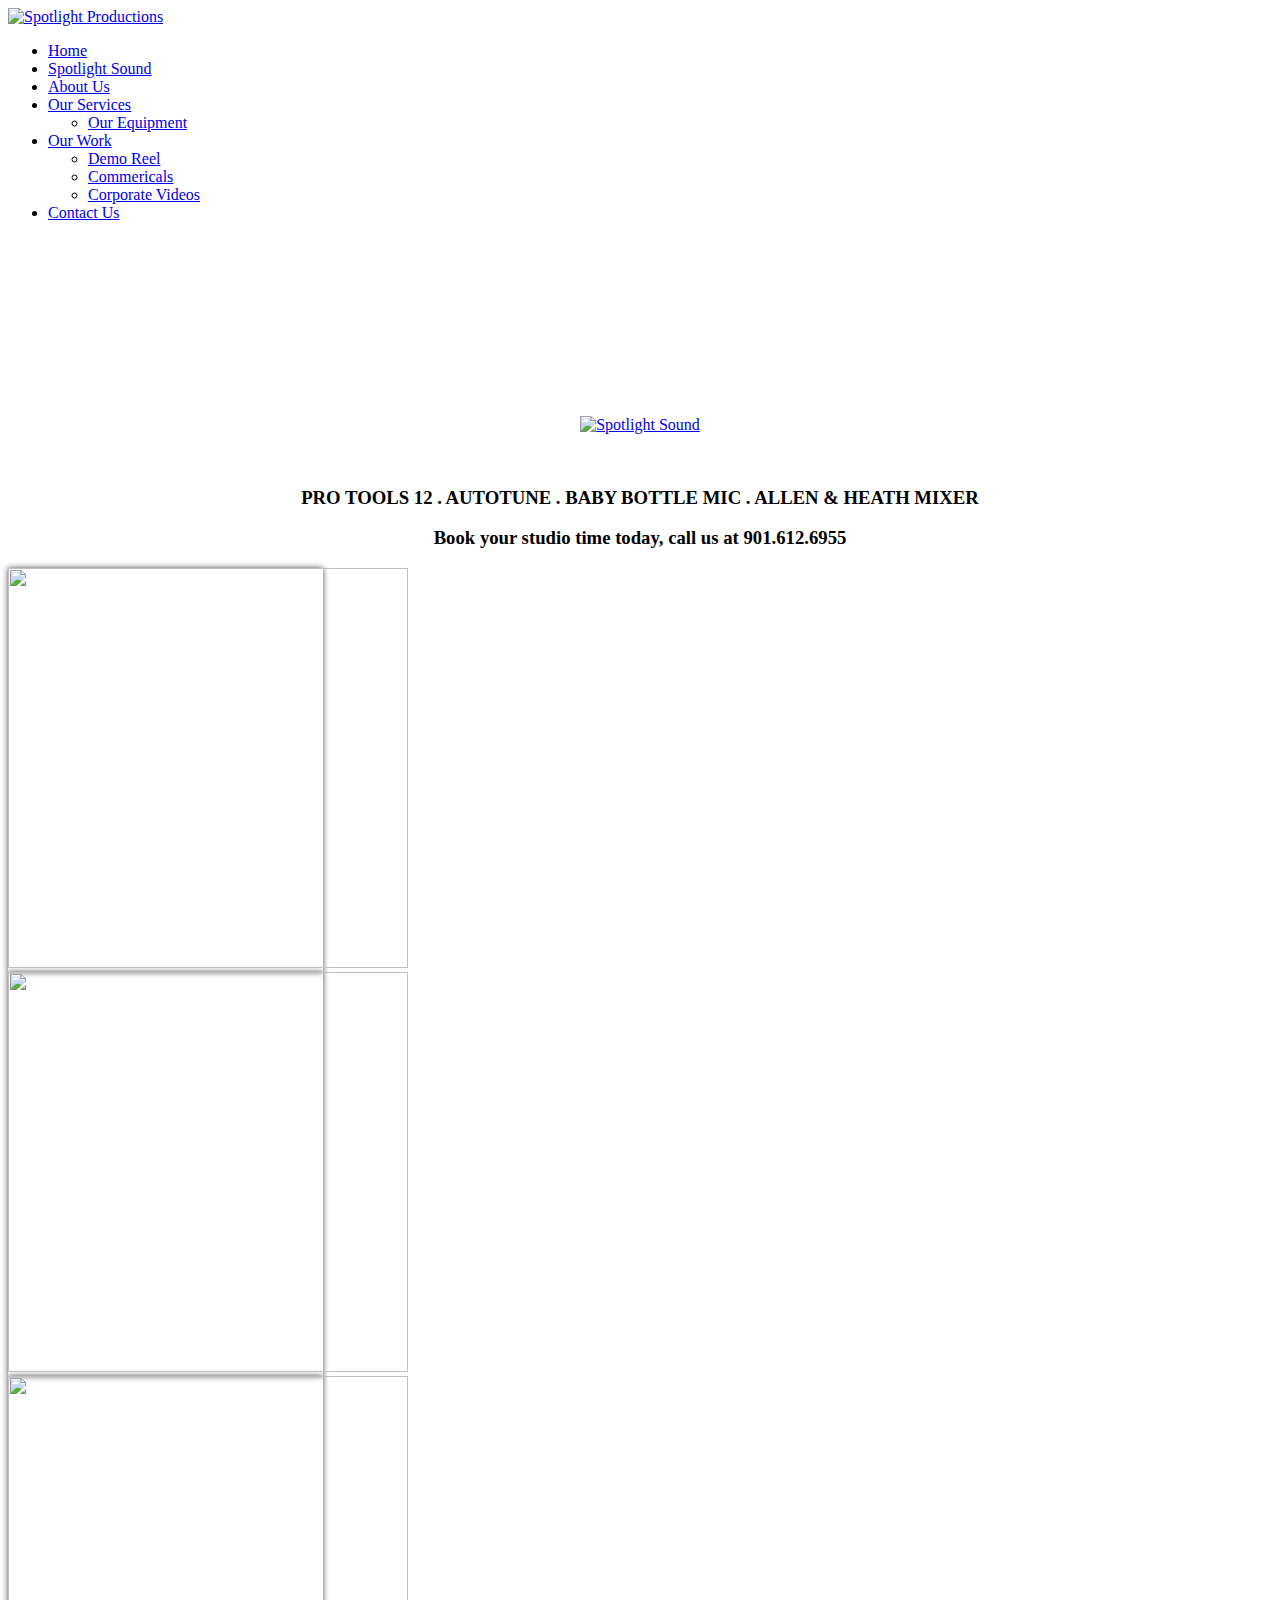
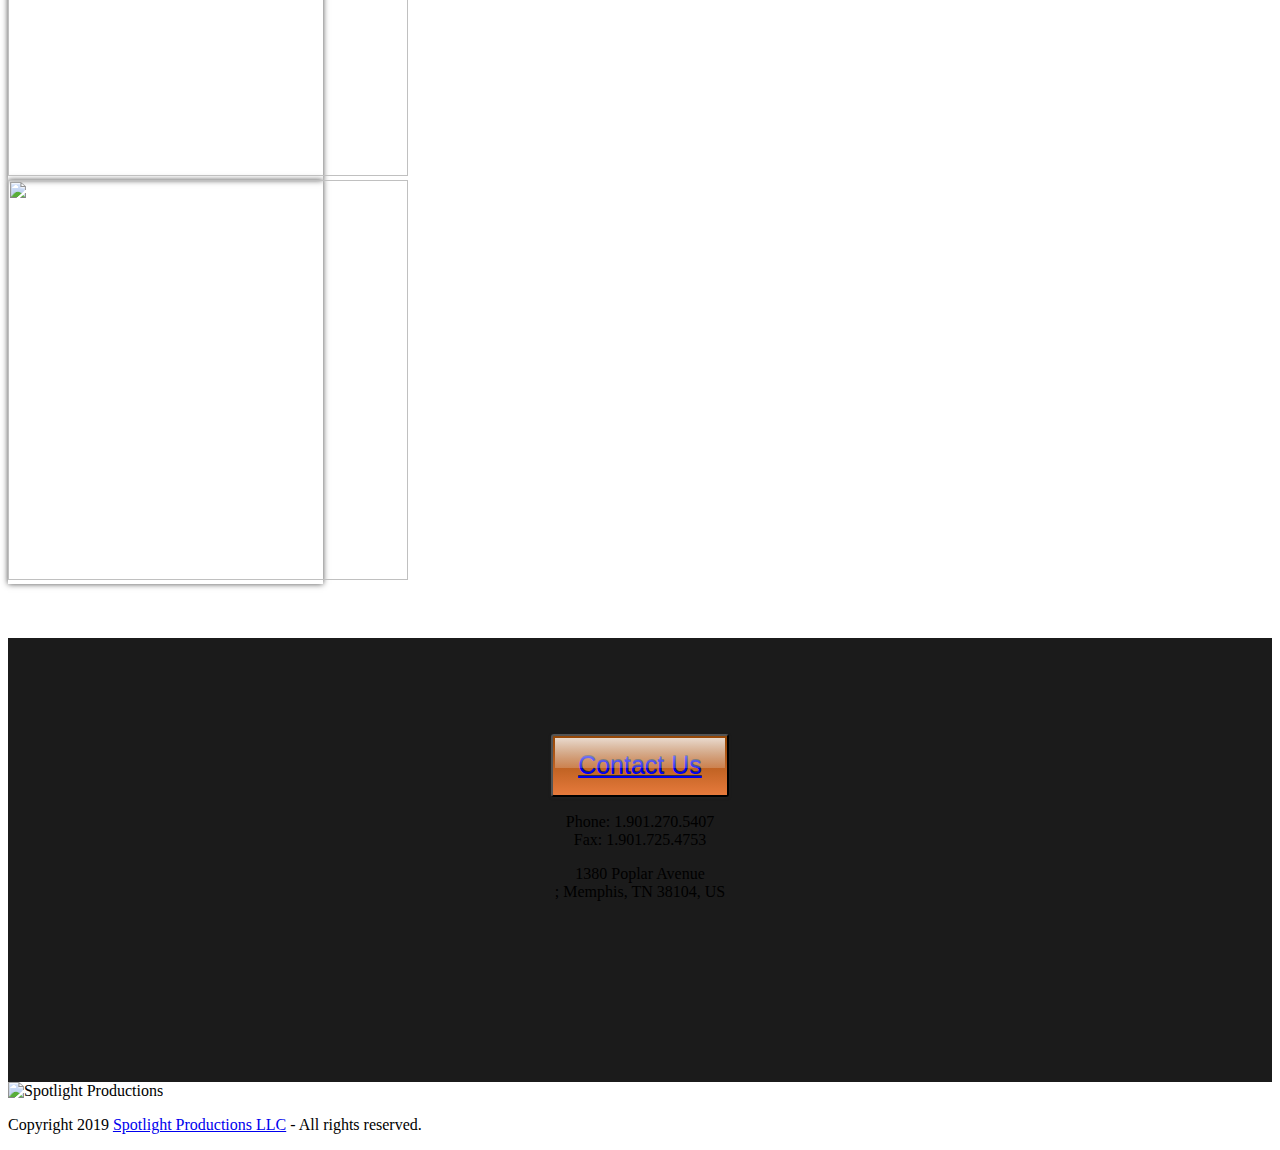
==== index2.html @ 71a75c69 "changes" ====
<!DOCTYPE html>
<html lang="en-US">
<head>
    <meta charset="UTF-8"/>
    <meta name="viewport" content="width=device-width, initial-scale=1, maximum-scale=1">
    <link rel="icon" type="image/x-icon" href="favicon.ico"/>
    <!-- <meta name="robots" content="index,follow"/> -->
    <link rel="stylesheet" href="http://fonts.googleapis.com/css?family=Roboto:100,100italic,300,300italic,400,400italic,700,700italic&#038;subset=latin,latin-ext,cyrillic,cyrillic-ext"
          type="text/css" media="all"/>
    <link rel="stylesheet" href="http://fonts.googleapis.com/css?family=Lato:100,100italic,300,300italic,400,400italic,700,700italic&#038;subset=latin,latin-ext,cyrillic,cyrillic-ext"
          type="text/css" media="all"/>
    <link rel="stylesheet" href="css/style.css" type="text/css" media="all"/>
    <title>Spotlight Productions</title>
  	
<link rel='stylesheet' id='rs-plugin-settings-css'  href='http://spotlightproductions.net/wp-content/plugins/revslider/rs-plugin/css/settings.css?rev=4.6.0&#038;ver=4.4.17' type='text/css' media='all' />
<style id='rs-plugin-settings-inline-css' type='text/css'>
.tp-caption a{color:#ff7302;text-shadow:none;-webkit-transition:all 0.2s ease-out;-moz-transition:all 0.2s ease-out;-o-transition:all 0.2s ease-out;-ms-transition:all 0.2s ease-out}.tp-caption a:hover{color:#ffa902}
</style>
<link rel='stylesheet' id='google-font-body-css'  href='http://fonts.googleapis.com/css?family=Raleway&#038;ver=4.4.17' type='text/css' media='all' />
<link rel='stylesheet' id='google-font-heading-css'  href='http://fonts.googleapis.com/css?family=Oswald%3A300%2C400%2C600&#038;ver=4.4.17' type='text/css' media='all' />
<link rel='stylesheet' id='google-font-third-css'  href='http://fonts.googleapis.com/css?family=Indie+Flower&#038;ver=4.4.17' type='text/css' media='all' />
<link rel='stylesheet' id='bootstrap-css'  href='http://spotlightproductions.net/wp-content/themes/north/css/bootstrap.min.css?ver=4.4.17' type='text/css' media='all' />
<link rel='stylesheet' id='font-awesome-css'  href='http://spotlightproductions.net/wp-content/themes/north/css/font-awesome/css/font-awesome.min.css?ver=4.4.17' type='text/css' media='all' />
<link rel='stylesheet' id='animate-css'  href='http://spotlightproductions.net/wp-content/themes/north/css/scripts/animate.min.css?ver=4.4.17' type='text/css' media='all' />
<link rel='stylesheet' id='elements-css'  href='http://spotlightproductions.net/wp-content/themes/north/css/elements.css?ver=4.4.17' type='text/css' media='all' />
<link rel='stylesheet' id='theme-styles-css'  href='http://spotlightproductions.net/wp-content/themes/north/style.css?ver=4.4.17' type='text/css' media='all' />
<link rel='stylesheet' id='socials-css'  href='http://spotlightproductions.net/wp-content/themes/north/css/socials.css?ver=4.4.17' type='text/css' media='all' />
<link rel='stylesheet' id='layout-tone-css'  href='http://spotlightproductions.net/wp-content/themes/north/css/skins/dark.css?ver=4.4.17' type='text/css' media='all' />
<link rel='stylesheet' id='style-dynamic-css'  href='http://spotlightproductions.net/wp-content/themes/north/css/style-dynamic.php?ver=4.4.17' type='text/css' media='all' />
<link rel='stylesheet' id='north-responsive-css'  href='http://spotlightproductions.net/wp-content/themes/north/css/responsive.css?ver=4.4.17' type='text/css' media='all' />
<script type='text/javascript' src='http://spotlightproductions.net/wp-includes/js/jquery/jquery.js?ver=1.11.3'></script>
<script type='text/javascript' src='http://spotlightproductions.net/wp-includes/js/jquery/jquery-migrate.min.js?ver=1.2.1'></script>
<script type='text/javascript' src='http://spotlightproductions.net/wp-content/plugins/revslider/rs-plugin/js/jquery.themepunch.tools.min.js?rev=4.6.0&#038;ver=4.4.17'></script>
<script type='text/javascript' src='http://spotlightproductions.net/wp-content/plugins/revslider/rs-plugin/js/jquery.themepunch.revolution.min.js?rev=4.6.0&#038;ver=4.4.17'></script>
       

</head>

<body class="home page page-id-10 page-template page-template-template-onepager page-template-template-onepager-php wpb-js-composer js-comp-ver-4.3.4 vc_responsive">
	
	<section id="home"></section>
	
			<!-- Page Loader -->
		<section id="pageloader" class="white-bg">
			<div class="outter dark-border">
				<div class="mid dark-border"></div>
			</div>
		</section>
			
		<footer class="footer dark-footer footer-centered t-center" >
	
	<nav >
	
		<div class="nav-inner">
			<div class="logo">
				<!-- Navigation Logo Link -->
				<a href="#home" class="scroll">
					<img class="site_logo" src="http://spotlightproductions.net/wp-content/uploads/2014/10/smlogo.png" alt="Spotlight Productions">				</a>
			</div>
			<!-- Mobile Menu Button -->
			<a class="mobile-nav-button colored"><i class="fa fa-bars"></i></a>
			<!-- Navigation Menu -->
			<div class="nav-menu clearfix semibold">
				 
				<ul id="menu-menu-1" class="nav uppercase font-primary"><li id="menu-item-21" class="menu-item menu-item-type-custom menu-item-object-custom current-menu-item current_page_item menu-item-home menu-item-21"><a href="http://spotlightproductions.net/">Home</a></li>
<li id="menu-item-115" class="menu-item menu-item-type-post_type menu-item-object-page menu-item-115"><a href="http://spotlightproductions.net/spotlight-sound/">Spotlight Sound</a></li>
<li id="menu-item-22" class="menu-item menu-item-type-post_type menu-item-object-page menu-item-22"><a href="http://spotlightproductions.net/about-us/">About Us</a></li>
<li id="menu-item-25" class="menu-item menu-item-type-post_type menu-item-object-page menu-item-has-children menu-item-25"><a href="http://spotlightproductions.net/our-services/">Our Services</a>
<ul class="dropdown-menu">
	<li id="menu-item-152" class="menu-item menu-item-type-post_type menu-item-object-page menu-item-152"><a href="http://spotlightproductions.net/our-equipment/">Our Equipment</a></li>
</ul>
</li>
<li id="menu-item-26" class="menu-item menu-item-type-post_type menu-item-object-page menu-item-has-children menu-item-26"><a href="http://spotlightproductions.net/our-work/">Our Work</a>
<ul class="dropdown-menu">
	<li id="menu-item-154" class="menu-item menu-item-type-post_type menu-item-object-page menu-item-154"><a href="http://spotlightproductions.net/demo-reel/">Demo Reel</a></li>
	<li id="menu-item-106" class="menu-item menu-item-type-post_type menu-item-object-page menu-item-106"><a href="http://spotlightproductions.net/commericals/">Commericals</a></li>
	<li id="menu-item-110" class="menu-item menu-item-type-post_type menu-item-object-page menu-item-110"><a href="http://spotlightproductions.net/marketing-videos/">Corporate Videos</a></li>
</ul>
</li>
<li id="menu-item-23" class="menu-item menu-item-type-post_type menu-item-object-page menu-item-23"><a href="http://spotlightproductions.net/contact-us/">Contact Us</a></li>
</ul>	

			</div>
		</div>
	</nav>

      <br><br><br><br>
  </footer>	
    
  

  
	<div id="page-content"><!-- START REVOLUTION SLIDER 4.6.0 fullwidth mode -->

<div id="rev_slider_1_1_wrapper" class="rev_slider_wrapper fullwidthbanner-container" style="margin:0px auto; background-color:black; opacity:0.3;
display:inline-block;padding:0px;margin-top:0px;margin-bottom:0px;max-height:600px;">
	<div id="rev_slider_1_1" class="rev_slider fullwidthabanner" style="display:none;max-height:600px;height:600px;">
<ul>	<!-- SLIDE  -->
	<li data-transition="fade" data-slotamount="4" data-masterspeed="800"  data-saveperformance="off" >
		<!-- MAIN IMAGE -->
		<img src="http://spotlightproductions.net/wp-content/uploads/2015/02/Award5.jpg"  alt="Award5"  data-bgposition="center top" data-bgfit="cover" data-bgrepeat="no-repeat">
		<!-- LAYERS -->
	</li>
	<!-- SLIDE  -->
	<li data-transition="fade" data-slotamount="4"  data-saveperformance="off" >
		<!-- MAIN IMAGE -->
		<img src="http://spotlightproductions.net/wp-content/uploads/2015/02/IMG_2752.jpg"  alt="IMG_2752"  data-bgposition="center top" data-bgfit="cover" data-bgrepeat="no-repeat"  >
		<!-- LAYERS -->
	</li>
	<!-- SLIDE  -->
	<li data-transition="fade" data-slotamount="4"  data-saveperformance="off" >
		<!-- MAIN IMAGE -->
		<img src="http://spotlightproductions.net/wp-content/uploads/2015/02/IMG_2687.jpg"  alt="IMG_2687"  data-bgposition="center top" data-bgfit="cover" data-bgrepeat="no-repeat">
		<!-- LAYERS -->
	</li>
</ul>
<div class="tp-bannertimer"></div>	</div>

			<script type="text/javascript">

				/******************************************
					-	PREPARE PLACEHOLDER FOR SLIDER	-
				******************************************/
				

				var setREVStartSize = function() {
					var	tpopt = new Object();
						tpopt.startwidth = 960;
						tpopt.startheight = 600;
						tpopt.container = jQuery('#rev_slider_1_1');
						tpopt.fullScreen = "off";
						tpopt.forceFullWidth="off";

					tpopt.container.closest(".rev_slider_wrapper").css({height:tpopt.container.height()});tpopt.width=parseInt(tpopt.container.width(),0);tpopt.height=parseInt(tpopt.container.height(),0);tpopt.bw=tpopt.width/tpopt.startwidth;tpopt.bh=tpopt.height/tpopt.startheight;if(tpopt.bh>tpopt.bw)tpopt.bh=tpopt.bw;if(tpopt.bh<tpopt.bw)tpopt.bw=tpopt.bh;if(tpopt.bw<tpopt.bh)tpopt.bh=tpopt.bw;if(tpopt.bh>1){tpopt.bw=1;tpopt.bh=1}if(tpopt.bw>1){tpopt.bw=1;tpopt.bh=1}tpopt.height=Math.round(tpopt.startheight*(tpopt.width/tpopt.startwidth));if(tpopt.height>tpopt.startheight&&tpopt.autoHeight!="on")tpopt.height=tpopt.startheight;if(tpopt.fullScreen=="on"){tpopt.height=tpopt.bw*tpopt.startheight;var cow=tpopt.container.parent().width();var coh=jQuery(window).height();if(tpopt.fullScreenOffsetContainer!=undefined){try{var offcontainers=tpopt.fullScreenOffsetContainer.split(",");jQuery.each(offcontainers,function(e,t){coh=coh-jQuery(t).outerHeight(true);if(coh<tpopt.minFullScreenHeight)coh=tpopt.minFullScreenHeight})}catch(e){}}tpopt.container.parent().height(coh);tpopt.container.height(coh);tpopt.container.closest(".rev_slider_wrapper").height(coh);tpopt.container.closest(".forcefullwidth_wrapper_tp_banner").find(".tp-fullwidth-forcer").height(coh);tpopt.container.css({height:"100%"});tpopt.height=coh;}else{tpopt.container.height(tpopt.height);tpopt.container.closest(".rev_slider_wrapper").height(tpopt.height);tpopt.container.closest(".forcefullwidth_wrapper_tp_banner").find(".tp-fullwidth-forcer").height(tpopt.height);}
				};

				/* CALL PLACEHOLDER */
				setREVStartSize();


				var tpj=jQuery;
				tpj.noConflict();
				var revapi1;

				tpj(document).ready(function() {

				if(tpj('#rev_slider_1_1').revolution == undefined)
					revslider_showDoubleJqueryError('#rev_slider_1_1');
				else
				   revapi1 = tpj('#rev_slider_1_1').show().revolution(
					{
						dottedOverlay:"none",
						delay:9000,
						startwidth:960,
						startheight:600,
						hideThumbs:200,

						thumbWidth:100,
						thumbHeight:50,
						thumbAmount:3,
						
												
						simplifyAll:"off",

						navigationType:"bullet",
						navigationArrows:"solo",
						navigationStyle:"round",

						touchenabled:"on",
						onHoverStop:"on",
						nextSlideOnWindowFocus:"off",

						swipe_threshold: 75,
						swipe_min_touches: 1,
						drag_block_vertical: false,
						
												
												
						keyboardNavigation:"off",

						navigationHAlign:"center",
						navigationVAlign:"bottom",
						navigationHOffset:0,
						navigationVOffset:20,

						soloArrowLeftHalign:"left",
						soloArrowLeftValign:"center",
						soloArrowLeftHOffset:20,
						soloArrowLeftVOffset:0,

						soloArrowRightHalign:"right",
						soloArrowRightValign:"center",
						soloArrowRightHOffset:20,
						soloArrowRightVOffset:0,

						shadow:2,
						fullWidth:"on",
						fullScreen:"off",

						spinner:"spinner0",
						
						stopLoop:"off",
						stopAfterLoops:-1,
						stopAtSlide:-1,

						shuffle:"off",

						autoHeight:"off",
						forceFullWidth:"off",
						
						
						
						hideThumbsOnMobile:"off",
						hideNavDelayOnMobile:1500,
						hideBulletsOnMobile:"off",
						hideArrowsOnMobile:"off",
						hideThumbsUnderResolution:0,

												hideSliderAtLimit:0,
						hideCaptionAtLimit:0,
						hideAllCaptionAtLilmit:0,
						startWithSlide:0					});



					
				});	/*ready*/

			</script>


			</div><!-- END REVOLUTION SLIDER -->

	</div>

<section>
  <br><br><br><br>
</section>		

	<!-- Back To Top Button -->

	<section id="back-top"><a href="#home" class="scroll t-center white"><i class="fa fa-angle-double-up"></i></a></section>	
	
	<!-- End Back To Top Button -->

<div class="revsliderstyles"><style type="text/css"></style>
</div><script type='text/javascript' src='http://spotlightproductions.net/wp-content/plugins/contact-form-7/includes/js/jquery.form.min.js?ver=3.51.0-2014.06.20'></script>
<script type='text/javascript'>
/* <![CDATA[ */
var _wpcf7 = {"loaderUrl":"http:\/\/spotlightproductions.net\/wp-content\/plugins\/contact-form-7\/images\/ajax-loader.gif","recaptchaEmpty":"Please verify that you are not a robot.","sending":"Sending ..."};
/* ]]> */
</script>
<script type='text/javascript' src='http://spotlightproductions.net/wp-content/plugins/contact-form-7/includes/js/scripts.js?ver=4.3.1'></script>
<script type='text/javascript' src='http://spotlightproductions.net/wp-includes/js/comment-reply.min.js?ver=4.4.17'></script>
<script type='text/javascript' src='http://spotlightproductions.net/wp-content/themes/north/js/bootstrap.min.js?ver=4.4.17'></script>
<script type='text/javascript' src='http://spotlightproductions.net/wp-content/themes/north/js/SmoothScroll.js?ver=4.4.17'></script>
<script type='text/javascript' src='http://spotlightproductions.net/wp-content/themes/north/js/jquery.fitvids.js?ver=4.4.17'></script>
<script type='text/javascript' src='http://spotlightproductions.net/wp-content/plugins/js_composer/assets/lib/jquery-waypoints/waypoints.min.js?ver=4.3.4'></script>
<script type='text/javascript' src='http://spotlightproductions.net/wp-content/plugins/js_composer/assets/lib/flexslider/jquery.flexslider-min.js?ver=4.3.4'></script>
<script type='text/javascript' src='http://spotlightproductions.net/wp-content/themes/north/js/jquery.isotope.js?ver=4.4.17'></script>
<script type='text/javascript' src='http://spotlightproductions.net/wp-content/themes/north/js/jquery.sticky.js?ver=4.4.17'></script>
<script type='text/javascript' src='http://spotlightproductions.net/wp-content/themes/north/js/jquery.appear.js?ver=4.4.17'></script>
<script type='text/javascript' src='http://spotlightproductions.net/wp-content/themes/north/js/jquery.easing.1.3.js?ver=4.4.17'></script>
<script type='text/javascript' src='http://spotlightproductions.net/wp-content/themes/north/js/jquery.parallax-1.1.3.js?ver=4.4.17'></script>
<script type='text/javascript' src='http://spotlightproductions.net/wp-content/themes/north/js/jquery.custom.js?ver=4.4.17'></script>
<script type='text/javascript' src='http://spotlightproductions.net/wp-content/themes/north/js/jquery.superslides.js?ver=4.4.17'></script>
<script type='text/javascript' src='http://spotlightproductions.net/wp-content/themes/north/js/owl.carousel.js?ver=4.4.17'></script>
<script type='text/javascript' src='http://spotlightproductions.net/wp-includes/js/wp-embed.min.js?ver=4.4.17'></script>

<div id="page-content">
    <div class="page-holder page-layout-fullwidth">
        
      <p style="text-align: center;"><a href="http://spotlightproductions.net/wp-content/uploads/2016/02/Spotlight-Sound.png" rel="attachment wp-att-116"><img class="alignnone size-medium wp-image-116" src="http://spotlightproductions.net/wp-content/uploads/2016/02/Spotlight-Sound-300x96.png" alt="Spotlight Sound" width="300" height="96" srcset="http://spotlightproductions.net/wp-content/uploads/2016/02/Spotlight-Sound-300x96.png 300w, http://spotlightproductions.net/wp-content/uploads/2016/02/Spotlight-Sound-768x246.png 768w, http://spotlightproductions.net/wp-content/uploads/2016/02/Spotlight-Sound-1024x328.png 1024w, http://spotlightproductions.net/wp-content/uploads/2016/02/Spotlight-Sound-880x282.png 880w, http://spotlightproductions.net/wp-content/uploads/2016/02/Spotlight-Sound-450x144.png 450w, http://spotlightproductions.net/wp-content/uploads/2016/02/Spotlight-Sound.png 1593w" sizes="(max-width: 300px) 100vw, 300px" /></a></p>
    <p>&nbsp;</p>
    <h3 style="text-align: center;"><strong>PRO TOOLS 12 . AUTOTUNE . BABY BOTTLE MIC . ALLEN &amp; HEATH MIXER</strong></h3>
    <h3 style="text-align: center;"><strong>Book your studio time today, call us at 901.612.6955</strong></h3>
      
        <style>
        #slgf_130 .b-link-stroke .b-top-line{
            background: rgba(10, 194, 210, 0.5);
        }
        #slgf_130 .b-link-stroke .b-bottom-line{
            background: rgba(10, 194, 210, 0.5);
        }
    
        #slgf_130 .b-wrapper{
            font-family:Arial; // real name pass here
        }
      @media (min-width: 992px){
        #slgf_130 .col-md-6 {
          width: 49.97% !important;
        }
        #slgf_130 .col-md-4 {
          width: 33.30% !important;
        }
        #slgf_130 .col-md-3 {
          width: 24.90% !important;
        }
        #slgf_130 .col-md-2 {
          width: 16.60% !important;
        }
      }
      img {
        max-width:1600px !important;
      }
      
      #slgf_130 .slgf_home_portfolio_caption{
        background:#FFFFFF;
      }
      #slgf_130 .slgf_home_portfolio_caption h3{
        color:#000000;
      }
        #slgf_130 .img-box-shadow{
        box-shadow: 0 0 6px rgba(0,0,0,.7);
      }
        
          </style>
    
        
        <div  class="gal-container" id="slgf_130">
              <!--get the post id-->
          
            <!--Gallery Title-->
                    
            <div class="gallery1">
                          <div class="col-md-3 col-sm-6 wl-gallery" >
                  <div class="img-box-shadow">                  
                                    <a title="" class="swipebox_130"  href="http://spotlightproductions.net/wp-content/uploads/2016/02/IMG_6251.jpg">
                      <div class="b-link-stroke b-animate-go">
                        <img width="400" height="400" src="http://spotlightproductions.net/wp-content/uploads/2016/02/IMG_6251.jpg" class="gall-img-responsive" alt="">
                      </div>
                    </a>
    
                    <!--Gallery Label-->
                                  </div>
                </div>
                            <div class="col-md-3 col-sm-6 wl-gallery" >
                  <div class="img-box-shadow">
                  
                                    <a title="" class="swipebox_130"  href="http://spotlightproductions.net/wp-content/uploads/2016/02/IMG_6260.jpg">
                      <div class="b-link-stroke b-animate-go">
                        <img width="400" height="400" src="http://spotlightproductions.net/wp-content/uploads/2016/02/IMG_6260.jpg" class="gall-img-responsive" alt="">
                      </div>
                    </a>
    
                    <!--Gallery Label-->
                                  </div>
                </div>
                            <div class="col-md-3 col-sm-6 wl-gallery" >
                  <div class="img-box-shadow">
                  
                                    <a title="" class="swipebox_130"  href="http://spotlightproductions.net/wp-content/uploads/2016/02/IMG_6270.jpg">
                      <div class="b-link-stroke b-animate-go">
                        <img width="400" height="400" src="http://spotlightproductions.net/wp-content/uploads/2016/02/IMG_6270.jpg" class="gall-img-responsive" alt="">
                      </div>
                    </a>
    
                    <!--Gallery Label-->
                                  </div>
                </div>
                            <div class="col-md-3 col-sm-6 wl-gallery" >
                  <div class="img-box-shadow">
                  
                                    <a title="" class="swipebox_130"  href="http://spotlightproductions.net/wp-content/uploads/2016/02/IMG_6266.jpg">
                      <div class="b-link-stroke b-animate-go">
                        <img width="400" height="400" src="http://spotlightproductions.net/wp-content/uploads/2016/02/IMG_6266.jpg" class="gall-img-responsive" alt="">
                      </div>
                    </a>
    
                    <!--Gallery Label-->
                                  </div>
                </div>
                          
                          
                        </div>
            </div>
    
      <!-- Swipe Box-->
      <script type="text/javascript">
      jQuery(document).ready(function(){
        ;( function( jQuery ) {
          jQuery( '.swipebox_130' ).swipebox({
                  hideBarsDelay:0,
                  hideCloseButtonOnMobile : false,
                });
        })( jQuery );
      });
    
      jQuery('.gallery1').imagesLoaded( function(){
        jQuery('.gallery1').masonry({
         itemSelector: '.wl-gallery',
         isAnimated: true,
         isFitWidth: true
        });
      });
      </script>
      
            
    
    </div>
    
    
      </div>
      <section>
        <br> <br> <br>
      </section>
<div class="contacts_wrap dark-footer footer-centered t-center">
    <div class="content_wrap">
        <button class="glass"> <a href="http://spotlightproductions.net/contact-us/">Contact Us</a>
         </button>
             <div class="address">
            <p >
                Phone: 1.901.270.5407<br>
                Fax: 1.901.725.4753
            </p>
            <p >
                1380 Poplar Avenue<br>;
                Memphis, TN 38104, US
            </p>
            <br>
            <br>
            <br>
        </div>
       

</footer>
<!-- /.contacts_wrap -->



</div>
<!-- /.page_wrap -->

</div>


	<!-- Footer -->
	<footer class="footer dark-footer footer-centered t-center">
      <div class="container">
        <div class="inner">
        <img class="site_logo" src="http://spotlightproductions.net/wp-content/uploads/2014/10/smlogo.png" alt="Spotlight Productions">			<!-- Text -->
        <p class="uppercase semibold">
          Copyright 2019 <a href='#'>Spotlight Productions LLC</a> - All rights reserved.			</p>
              </div>
      </div>
    </footer>
    <!-- End Footer -->


</body>
</html>
---- css/style.css ----
.sc_contact_form_title,
.sc_contact_form_description {
  text-align: center;
}
.sc_contact_form {
  overflow: hidden;
  padding-bottom: 4px;
  padding-left: 1.3em;
  /*margin-bottom: 3em;*/
}
.sc_contact_form .result {
  display: none;
  margin-top: 2em;
}
.sc_contact_form .label_over label {
  display: none;
}
.sc_contact_form .sc_contact_form_info {
  overflow: hidden;
}
.sc_contact_form .sc_contact_form_item {
  width: 100%;
}

.sc_contact_form_message {
  margin-top: 2em;
  margin-bottom: 3em;
}

.sc_contact_form_info .sc_contact_form_item input[name="username"] {
  width: 97%;
  float: left;
}

.sc_contact_form.sc_contact_form_standard .sc_contact_form_field {
  width: 50%;

  float: left;
  -webkit-box-sizing: border-box;
  -moz-box-sizing: border-box;
  box-sizing: border-box;
}
.sc_contact_form.sc_contact_form_standard
  .sc_contact_form_field
  + .sc_contact_form_field {
  padding-left: 20px;
}

.sc_contact_form .sc_contact_form_item.label_top label {
  display: block;
  margin-bottom: 0.4em;
}
.sc_contact_form .sc_contact_form_item.label_bottom label {
  display: block;
  margin-top: 0.4em;
}
.sc_contact_form .sc_contact_form_item.label_left {
  overflow: hidden;
}
.sc_contact_form .sc_contact_form_item.label_left label {
  display: block;
  float: left;
  width: 25%;
  padding: 0.25em 1.5em 0.25em 0;
  -webkit-box-sizing: border-box;
  -moz-box-sizing: border-box;
  box-sizing: border-box;
}
.sc_contact_form .sc_contact_form_item.label_left input,
.sc_contact_form .sc_contact_form_item.label_left textarea {
  display: block;
  float: left;
  width: 75%;
}
.sc_contact_form .sc_contact_form_item.label_left input[type="radio"],
.sc_contact_form .sc_contact_form_item.label_left input[type="checkbox"] {
  width: auto;
  margin-top: 0.5em;
  display: inline-block;
}

.sc_contact_form .sc_contact_form_field input,
.sc_contact_form .sc_contact_form_message textarea {
  width: 100%;
  padding: 0.9em 1em;
  background-color: transparent;
  border: 2px solid #474747;
  color: #fff;
}
.sc_contact_form .sc_contact_form_message textarea {
  min-height: 10.7em;
}

.sc_contact_form .sc_contact_form_button {
  text-align: center;
  margin: 0;
  height: 44px;
}
.sc_contact_form .sc_contact_form_button button {
  font-size: 1.0714em;
  font-weight: 400;
  height: 3em;
  border-bottom: 2px solid #bb2606;
  background: #ff7300; /* Old browsers */
  background: -moz-linear-gradient(top, #ff7300 0%, #ea3108 100%); /* FF3.6+ */
  background: -webkit-gradient(
    linear,
    left top,
    left bottom,
    color-stop(0%, #ff7300),
    color-stop(100%, #ea3108)
  ); /* Chrome,Safari4+ */
  background: -webkit-linear-gradient(
    top,
    #ff7300 0%,
    #ea3108 100%
  ); /* Chrome10+,Safari5.1+ */
  background: -o-linear-gradient(
    top,
    #ff7300 0%,
    #ea3108 100%
  ); /* Opera 11.10+ */
  background: -ms-linear-gradient(top, #ff7300 0%, #ea3108 100%); /* IE10+ */
  background: linear-gradient(to bottom, #ff7300 0%, #ea3108 100%); /* W3C */
  filter: progid:DXImageTransform.Microsoft.gradient( startColorstr='#ff7300', endColorstr='#ea3108',GradientType=0 ); /* IE6-9 */
  color: #ffffff;
}

button,
input,
optgroup,
select,
textarea {
  font-family: inherit;
  font-size: 100%; /* Corrects font size not being inherited in all browsers */
  line-height: 100%;
  margin: 0; /* Addresses margins set differently in IE6/7, F3/4, S5, Chrome */
  vertical-align: baseline; /* Improves appearance and consistency in all browsers */
}
button,
input {
  line-height: normal; /* Addresses FF3/4 setting line-height using !important in the UA stylesheet */
}
button {
  overflow: visible;
}
button,
input[type="button"],
input[type="reset"],
input[type="submit"] {
  -webkit-appearance: button;
  cursor: pointer;
}
button[disabled],
html input[disabled] {
  cursor: default;
}
button::-moz-focus-inner,
input::-moz-focus-inner {
  border: 0;
  padding: 0;
}
textarea,
input[type="text"],
input[type="number"],
input[type="email"],
input[type="password"],
input[type="search"],
input[type="checkbox"],
input[type="radio"] {
  -webkit-box-sizing: border-box;
  -moz-box-sizing: border-box;
  box-sizing: border-box; /* Addresses box sizing set to content-box in IE8/9 */
}
input[type="checkbox"],
input[type="radio"] {
  padding: 0; /* Addresses excess padding in IE8/9 */
}
input[type="number"]::-webkit-inner-spin-button,
input[type="number"]::-webkit-outer-spin-button {
  height: auto;
}
input[type="search"] {
  -webkit-appearance: none; /* Addresses appearance set to searchfield in S5, Chrome */
  -webkit-appearance: textfield;
}
input[type="search"]::-webkit-search-cancel-button,
input[type="search"]::-webkit-search-decoration {
  -webkit-appearance: none; /* Corrects inner padding displayed oddly in S5, Chrome on OSX */
}
button::-moz-focus-inner,
input::-moz-focus-inner {
  /* Corrects inner padding and border displayed oddly in FF3/4 www.sitepen.com/blog/2008/05/14/the-devils-in-the-details-fixing-dojos-toolbar-buttons/ */
  border: 0;
  padding: 0;
}
input[type="text"],
input[type="number"],
input[type="email"],
input[type="password"],
input[type="search"],
textarea {
  -webkit-appearance: none;
  outline: none;
  resize: none;
  padding: 0.45em 0.5em;
  line-height: 1.3em;
}
button::-moz-focus-inner {
  border: 0;
}
button:focus,
input[type="text"]:focus,
input[type="email"]:focus,
input[type="password"]:focus,
input[type="search"]:focus,
textarea:focus {
  outline: none;
}
textarea {
  overflow: auto; /* Removes default vertical scrollbar in IE6/7/8/9 */
  vertical-align: top; /* Improves readability and alignment in all browsers */
  padding: 0.45em 0.5em;
  min-height: 5em;
}
label.required:after {
  content: "*";
  display: inline-block;
  vertical-align: text-top;
  font-size: 80%;
  color: #da6f5b;
}

/* Footer widgets */
.footer_wrap {
  padding: 5.4em 0 4.4em;
}
.footer_wrap aside {
  margin-bottom: 1.5em;
}

/* Contacts */
.contacts_wrap {
  padding: 6em 2.25em 6.9em 2.25em;
  text-align: center;
  background-color: #1b1b1b;
}
.contacts_wrap .logo {
  text-align: center;
  margin-bottom: 2em;
}
.contacts_wrap .logo .logo_text {
  font-size: 2em;
}
.contacts_wrap .logo img {
  vertical-align: middle;
  display: inline-block;
}
.contacts_wrap .contacts_address {
  margin-bottom: 1em;
}
.contacts_wrap .contacts_address .address_left {
  width: 49%;
  text-align: right;
  float: left;
}
.contacts_wrap .contacts_address .address_right {
  width: 48%;
  text-align: left;
  float: right;
}
.sc_contact_form sc_contact_form_standard {
  align-content: center;
  align-items: center;
  align-self: center;
}
.glass {
  /* background styles */
  position: relative;
  display: inline-block;
  padding: 15px 25px;
  background-color: rgb(201, 90, 26); /*for compatibility with older browsers*/
  background-image: linear-gradient(rgb(148, 70, 5), rgb(230, 122, 60));

  /* text styles */
  text-decoration: none;
  color: #fff;
  font-size: 25px;
  font-family: sans-serif;
  font-weight: 100;
  border-radius: 3px;
  box-shadow: 0px 1px 4px -2px #333;
  text-shadow: 0px -1px #333;
}

.glass:after {
  content: "";
  position: absolute;
  top: 2px;
  left: 2px;
  width: calc(100% - 4px);
  height: 50%;
  background: linear-gradient(
    rgba(255, 255, 255, 0.8),
    rgba(255, 255, 255, 0.2)
  );
}
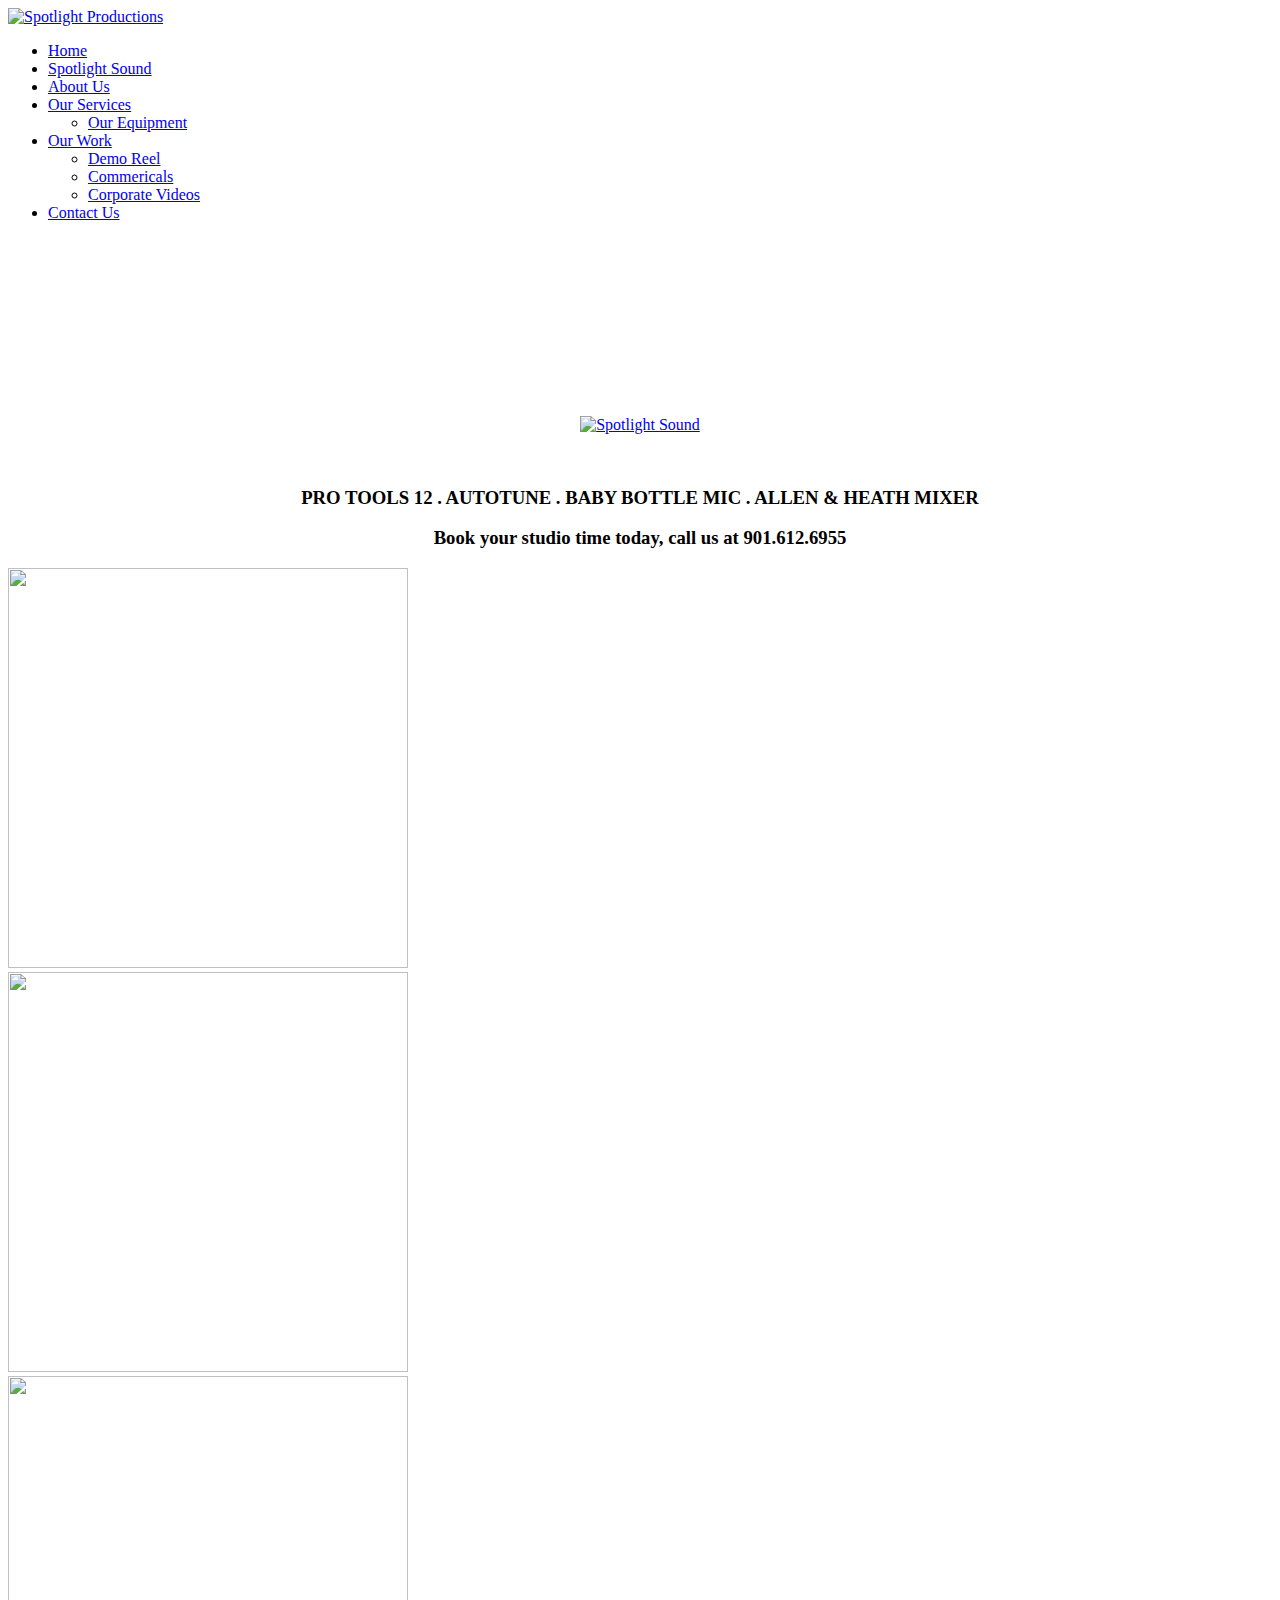
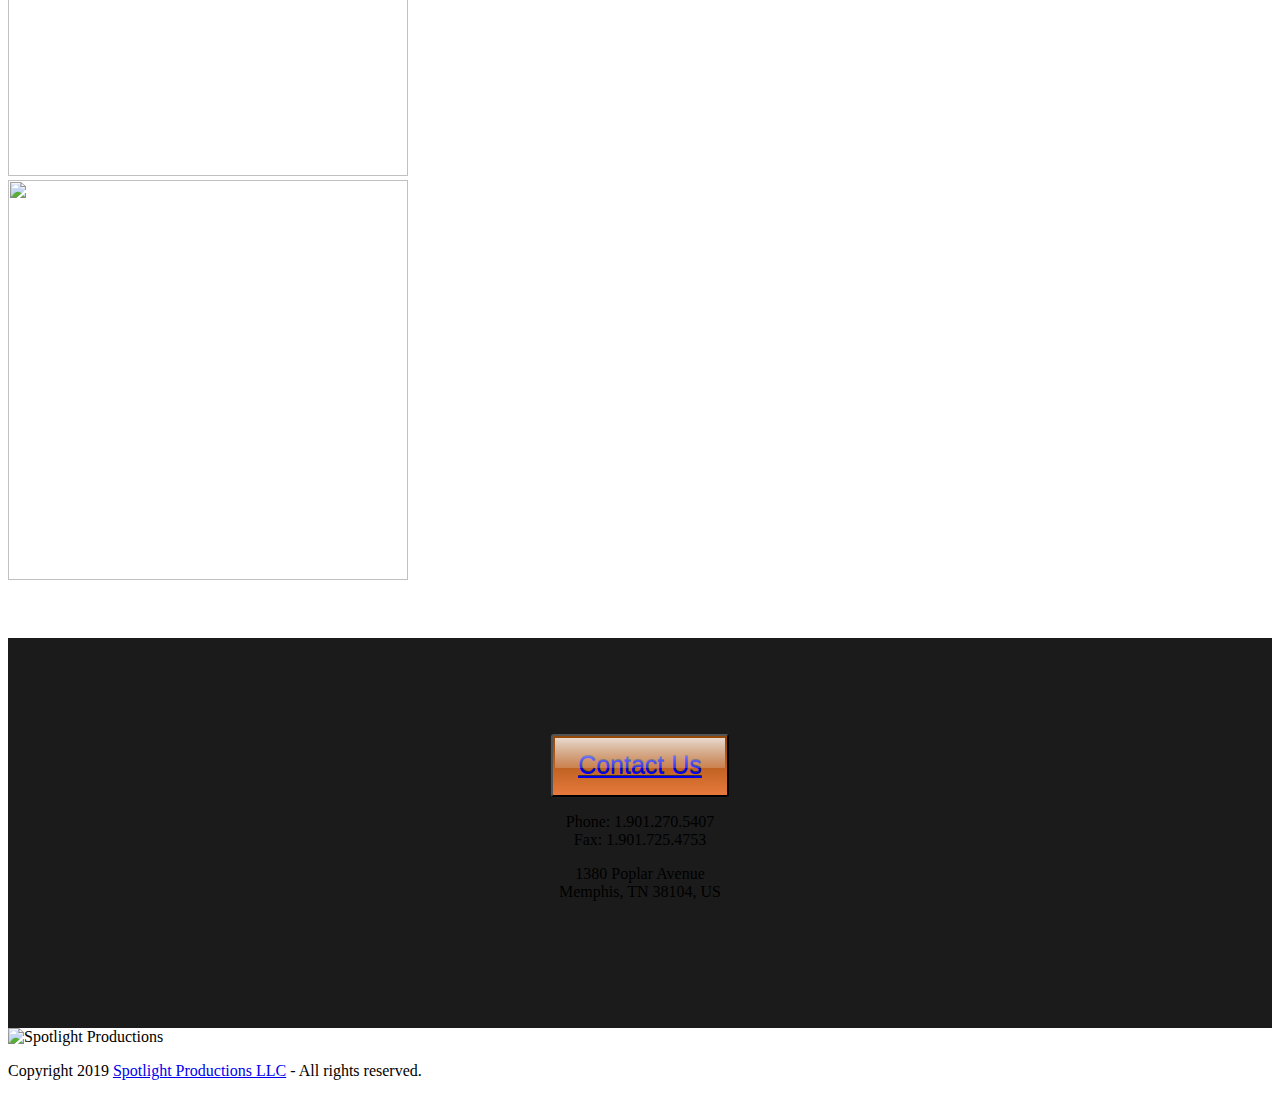
==== commit 243397b1: "change security" ====
--- a/index2.html
+++ b/index2.html
@@ -1,4 +1,3 @@
-
 <!DOCTYPE html>
 <html lang="en-US">
 <head>
@@ -91,7 +90,8 @@
   
 
   
-	<div id="page-content"><!-- START REVOLUTION SLIDER 4.6.0 fullwidth mode -->
+	<div id="page-content">
+    <!-- START REVOLUTION SLIDER 4.6.0 fullwidth mode -->
 
 <div id="rev_slider_1_1_wrapper" class="rev_slider_wrapper fullwidthbanner-container" style="margin:0px auto; background-color:black; opacity:0.3;
 display:inline-block;padding:0px;margin-top:0px;margin-bottom:0px;max-height:600px;">
@@ -271,167 +271,86 @@
 <div id="page-content">
     <div class="page-holder page-layout-fullwidth">
         
-      <p style="text-align: center;"><a href="http://spotlightproductions.net/wp-content/uploads/2016/02/Spotlight-Sound.png" rel="attachment wp-att-116"><img class="alignnone size-medium wp-image-116" src="http://spotlightproductions.net/wp-content/uploads/2016/02/Spotlight-Sound-300x96.png" alt="Spotlight Sound" width="300" height="96" srcset="http://spotlightproductions.net/wp-content/uploads/2016/02/Spotlight-Sound-300x96.png 300w, http://spotlightproductions.net/wp-content/uploads/2016/02/Spotlight-Sound-768x246.png 768w, http://spotlightproductions.net/wp-content/uploads/2016/02/Spotlight-Sound-1024x328.png 1024w, http://spotlightproductions.net/wp-content/uploads/2016/02/Spotlight-Sound-880x282.png 880w, http://spotlightproductions.net/wp-content/uploads/2016/02/Spotlight-Sound-450x144.png 450w, http://spotlightproductions.net/wp-content/uploads/2016/02/Spotlight-Sound.png 1593w" sizes="(max-width: 300px) 100vw, 300px" /></a></p>
-    <p>&nbsp;</p>
-    <h3 style="text-align: center;"><strong>PRO TOOLS 12 . AUTOTUNE . BABY BOTTLE MIC . ALLEN &amp; HEATH MIXER</strong></h3>
+<p style="text-align: center;"><a href="http://spotlightproductions.net/wp-content/uploads/2016/02/Spotlight-Sound.png" rel="attachment wp-att-116"><img class="alignnone size-medium wp-image-116" src="http://spotlightproductions.net/wp-content/uploads/2016/02/Spotlight-Sound-300x96.png" alt="Spotlight Sound" width="300" height="96" srcset="http://spotlightproductions.net/wp-content/uploads/2016/02/Spotlight-Sound-300x96.png 300w, http://spotlightproductions.net/wp-content/uploads/2016/02/Spotlight-Sound-768x246.png 768w, http://spotlightproductions.net/wp-content/uploads/2016/02/Spotlight-Sound-1024x328.png 1024w, http://spotlightproductions.net/wp-content/uploads/2016/02/Spotlight-Sound-880x282.png 880w, http://spotlightproductions.net/wp-content/uploads/2016/02/Spotlight-Sound-450x144.png 450w, http://spotlightproductions.net/wp-content/uploads/2016/02/Spotlight-Sound.png 1593w" sizes="(max-width: 300px) 100vw, 300px" /></a></p>
+<p>&nbsp;</p>
+<h3 style="text-align: center;"><strong>PRO TOOLS 12 . AUTOTUNE . BABY BOTTLE MIC . ALLEN &amp; HEATH MIXER</strong></h3>
     <h3 style="text-align: center;"><strong>Book your studio time today, call us at 901.612.6955</strong></h3>
-      
-        <style>
-        #slgf_130 .b-link-stroke .b-top-line{
-            background: rgba(10, 194, 210, 0.5);
-        }
-        #slgf_130 .b-link-stroke .b-bottom-line{
-            background: rgba(10, 194, 210, 0.5);
-        }
+        
+<div  class="gal-container" id="slgf_130">
+<!--get the post id-->
+
+<!--Gallery Title-->
+                    
+<div class="gallery1">
+<div class="col-md-3 col-sm-6 wl-gallery" >
+<div class="img-box-shadow">   <a title="" class="swipebox_130"  href="http://spotlightproductions.net/wp-content/uploads/2016/02/IMG_6251.jpg">
+<div class="b-link-stroke b-animate-go">
+<img width="400" height="400" src="http://spotlightproductions.net/wp-content/uploads/2016/02/IMG_6251.jpg" class="gall-img-responsive" alt="">
+</div>
+</a>
+<!--Gallery Label-->
+</div>
+</div>
+<div class="col-md-3 col-sm-6 wl-gallery" >
+<div class="img-box-shadow">
+                  
+<a title="" class="swipebox_130"  href="http://spotlightproductions.net/wp-content/uploads/2016/02/IMG_6260.jpg">
+<div class="b-link-stroke b-animate-go">
+<img width="400" height="400" src="http://spotlightproductions.net/wp-content/uploads/2016/02/IMG_6260.jpg" class="gall-img-responsive" alt="">
+</div>
+</a>
+
+<!--Gallery Label-->
+</div>
+</div>
+<div class="col-md-3 col-sm-6 wl-gallery" >
+<div class="img-box-shadow">
+<a title="" class="swipebox_130"  href="http://spotlightproductions.net/wp-content/uploads/2016/02/IMG_6270.jpg">
+<div class="b-link-stroke b-animate-go">
+<img width="400" height="400" src="http://spotlightproductions.net/wp-content/uploads/2016/02/IMG_6270.jpg" class="gall-img-responsive" alt="">
+</div>
+</a>
+<!--Gallery Label-->
+</div>
+</div>
+<div class="col-md-3 col-sm-6 wl-gallery" >
+<div class="img-box-shadow">
+ <a title="" class="swipebox_130"  href="http://spotlightproductions.net/wp-content/uploads/2016/02/IMG_6266.jpg">
+<div class="b-link-stroke b-animate-go">
+<img width="400" height="400" src="http://spotlightproductions.net/wp-content/uploads/2016/02/IMG_6266.jpg" class="gall-img-responsive" alt="">
+</div>
+</a>
+<!--Gallery Label-->
+</div>
+</div>
+                        
+</div>
+</div>
     
-        #slgf_130 .b-wrapper{
-            font-family:Arial; // real name pass here
-        }
-      @media (min-width: 992px){
-        #slgf_130 .col-md-6 {
-          width: 49.97% !important;
-        }
-        #slgf_130 .col-md-4 {
-          width: 33.30% !important;
-        }
-        #slgf_130 .col-md-3 {
-          width: 24.90% !important;
-        }
-        #slgf_130 .col-md-2 {
-          width: 16.60% !important;
-        }
-      }
-      img {
-        max-width:1600px !important;
-      }
-      
-      #slgf_130 .slgf_home_portfolio_caption{
-        background:#FFFFFF;
-      }
-      #slgf_130 .slgf_home_portfolio_caption h3{
-        color:#000000;
-      }
-        #slgf_130 .img-box-shadow{
-        box-shadow: 0 0 6px rgba(0,0,0,.7);
-      }
-        
-          </style>
-    
-        
-        <div  class="gal-container" id="slgf_130">
-              <!--get the post id-->
-          
-            <!--Gallery Title-->
-                    
-            <div class="gallery1">
-                          <div class="col-md-3 col-sm-6 wl-gallery" >
-                  <div class="img-box-shadow">                  
-                                    <a title="" class="swipebox_130"  href="http://spotlightproductions.net/wp-content/uploads/2016/02/IMG_6251.jpg">
-                      <div class="b-link-stroke b-animate-go">
-                        <img width="400" height="400" src="http://spotlightproductions.net/wp-content/uploads/2016/02/IMG_6251.jpg" class="gall-img-responsive" alt="">
-                      </div>
-                    </a>
-    
-                    <!--Gallery Label-->
-                                  </div>
-                </div>
-                            <div class="col-md-3 col-sm-6 wl-gallery" >
-                  <div class="img-box-shadow">
-                  
-                                    <a title="" class="swipebox_130"  href="http://spotlightproductions.net/wp-content/uploads/2016/02/IMG_6260.jpg">
-                      <div class="b-link-stroke b-animate-go">
-                        <img width="400" height="400" src="http://spotlightproductions.net/wp-content/uploads/2016/02/IMG_6260.jpg" class="gall-img-responsive" alt="">
-                      </div>
-                    </a>
-    
-                    <!--Gallery Label-->
-                                  </div>
-                </div>
-                            <div class="col-md-3 col-sm-6 wl-gallery" >
-                  <div class="img-box-shadow">
-                  
-                                    <a title="" class="swipebox_130"  href="http://spotlightproductions.net/wp-content/uploads/2016/02/IMG_6270.jpg">
-                      <div class="b-link-stroke b-animate-go">
-                        <img width="400" height="400" src="http://spotlightproductions.net/wp-content/uploads/2016/02/IMG_6270.jpg" class="gall-img-responsive" alt="">
-                      </div>
-                    </a>
-    
-                    <!--Gallery Label-->
-                                  </div>
-                </div>
-                            <div class="col-md-3 col-sm-6 wl-gallery" >
-                  <div class="img-box-shadow">
-                  
-                                    <a title="" class="swipebox_130"  href="http://spotlightproductions.net/wp-content/uploads/2016/02/IMG_6266.jpg">
-                      <div class="b-link-stroke b-animate-go">
-                        <img width="400" height="400" src="http://spotlightproductions.net/wp-content/uploads/2016/02/IMG_6266.jpg" class="gall-img-responsive" alt="">
-                      </div>
-                    </a>
-    
-                    <!--Gallery Label-->
-                                  </div>
-                </div>
-                          
-                          
-                        </div>
-            </div>
-    
-      <!-- Swipe Box-->
-      <script type="text/javascript">
-      jQuery(document).ready(function(){
-        ;( function( jQuery ) {
-          jQuery( '.swipebox_130' ).swipebox({
-                  hideBarsDelay:0,
-                  hideCloseButtonOnMobile : false,
-                });
-        })( jQuery );
-      });
-    
-      jQuery('.gallery1').imagesLoaded( function(){
-        jQuery('.gallery1').masonry({
-         itemSelector: '.wl-gallery',
-         isAnimated: true,
-         isFitWidth: true
-        });
-      });
-      </script>
-      
-            
-    
+  
     </div>
-    
-    
-      </div>
-      <section>
+    </div>
+
+<section>
         <br> <br> <br>
-      </section>
-<div class="contacts_wrap dark-footer footer-centered t-center">
-    <div class="content_wrap">
-        <button class="glass"> <a href="http://spotlightproductions.net/contact-us/">Contact Us</a>
-         </button>
-             <div class="address">
-            <p >
+</section>
+
+  <div class="contacts_wrap dark-footer footer-centered t-center">
+      <div class="content_wrap">
+          <button class="glass"> <a href="http://spotlightproductions.net/contact-us/">Contact Us</a>
+           </button>
+          <div class="address">
+              <p >
                 Phone: 1.901.270.5407<br>
                 Fax: 1.901.725.4753
             </p>
             <p >
-                1380 Poplar Avenue<br>;
+                1380 Poplar Avenue<br>
                 Memphis, TN 38104, US
             </p>
-            <br>
-            <br>
-            <br>
         </div>
-       
-
-</footer>
-<!-- /.contacts_wrap -->
-
-
-
-</div>
-<!-- /.page_wrap -->
-
+        </div>
+</div>
 </div>
 
 
@@ -439,14 +358,13 @@
 	<footer class="footer dark-footer footer-centered t-center">
       <div class="container">
         <div class="inner">
-        <img class="site_logo" src="http://spotlightproductions.net/wp-content/uploads/2014/10/smlogo.png" alt="Spotlight Productions">			<!-- Text -->
+        <img class="site_logo" src="http://spotlightproductions.net/wp-content/uploads/2014/10/smlogo.png" alt="Spotlight Productions">			
         <p class="uppercase semibold">
-          Copyright 2019 <a href='#'>Spotlight Productions LLC</a> - All rights reserved.			</p>
-              </div>
+          Copyright 2019 
+          <a href='#'>Spotlight Productions LLC</a> - All rights reserved.</p>
+        </div>
       </div>
     </footer>
     <!-- End Footer -->
-
-
 </body>
 </html>